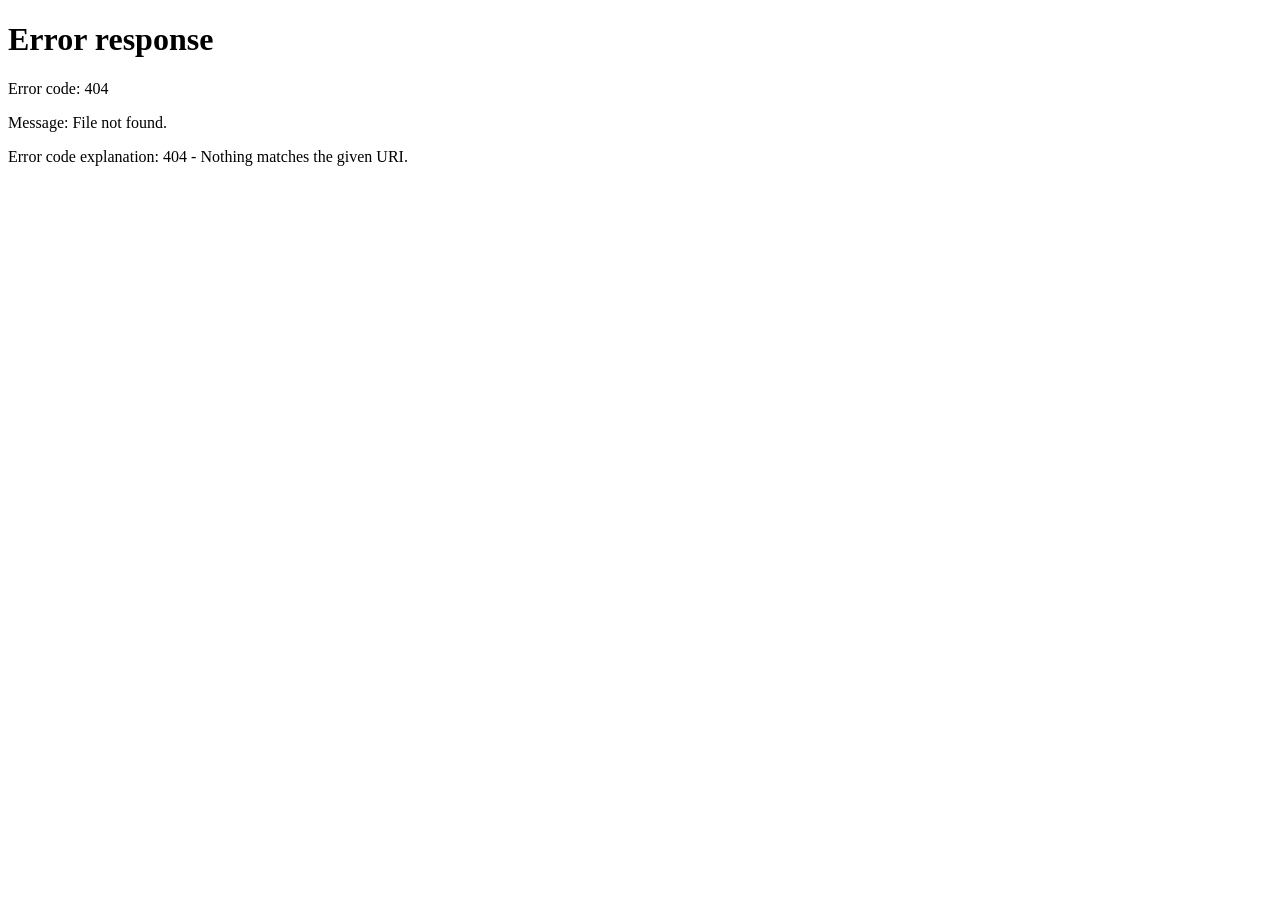
==== index.html @ db8443bd "Add files via upload main html" ====
<!DOCTYPE html>
<html lang="en">
<head>
  <meta charset="UTF-8">
  <title>Glucose Tracker</title>
  <meta http-equiv="refresh" content="0; url=HTML/users.html">
</head>
<body>
  <p>Redirecting to Glucose Tracker…</p>
</body>
</html>
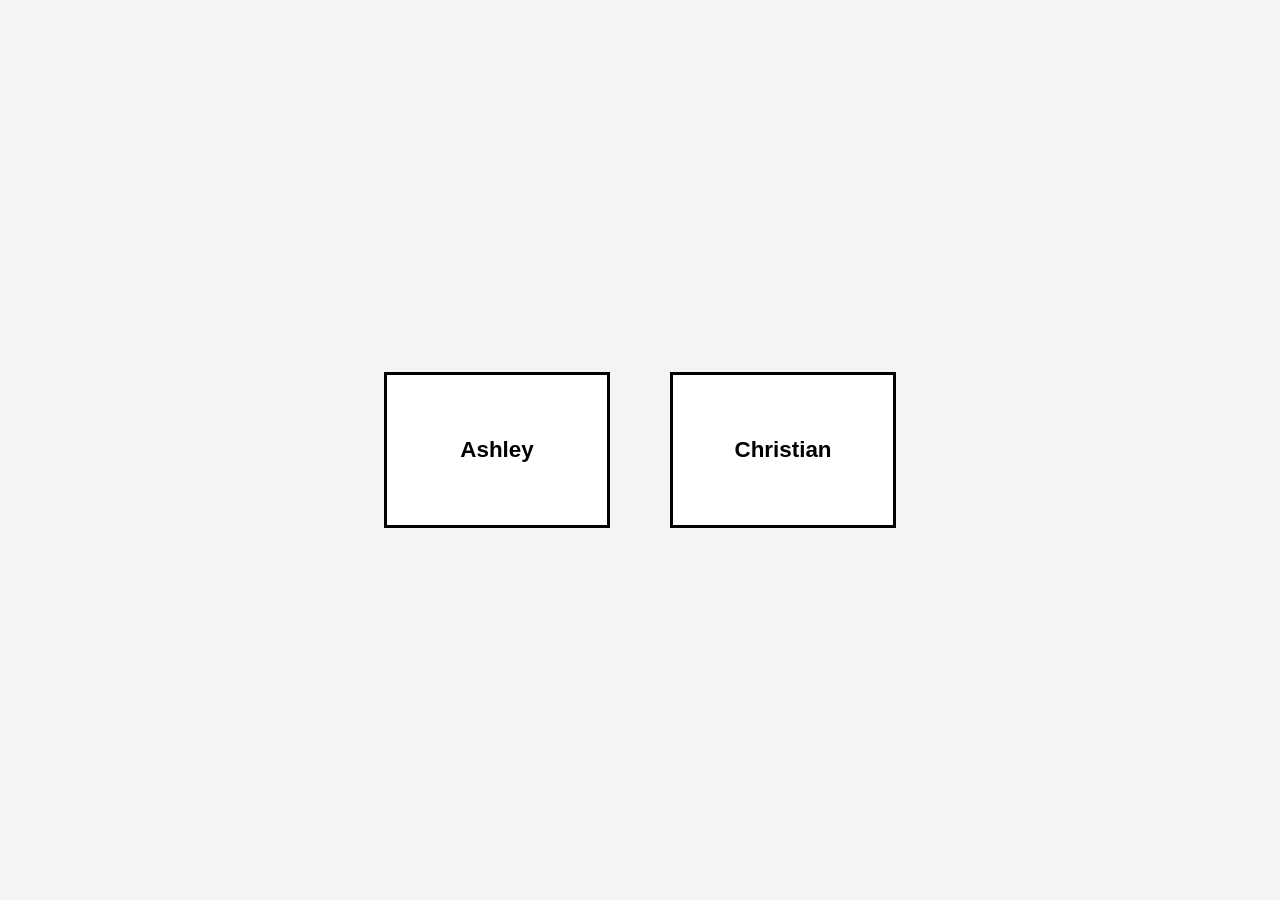
==== commit 22a6b1ad: "Update index.html" ====
--- a/index.html
+++ b/index.html
@@ -3,9 +3,9 @@
 <head>
   <meta charset="UTF-8">
   <title>Glucose Tracker</title>
-  <meta http-equiv="refresh" content="0; url=HTML/users.html">
+  <meta http-equiv="refresh" content="0; url=glucose/HTML/users.html">
 </head>
 <body>
   <p>Redirecting to Glucose Tracker…</p>
 </body>
-</html>+</html>
